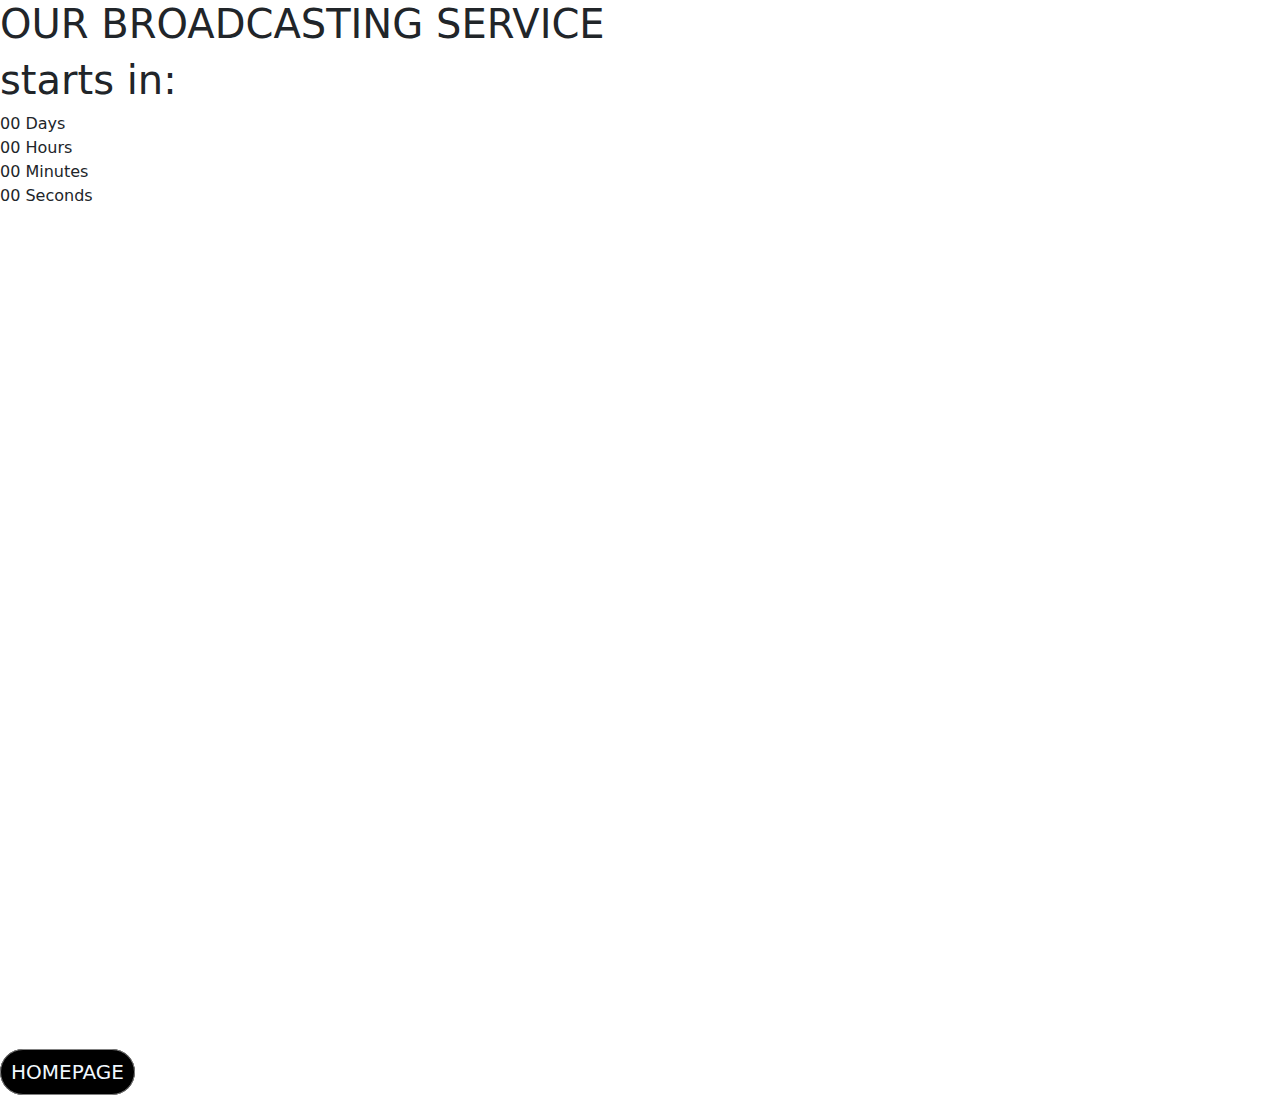
==== broadcasting.html @ a3031df2 "Update broadcasting.html" ====
<head>
    <meta charset="UTF-8">
    <meta name="viewport" content="width=device-width, initial-scale=1.0">
    <title>Broadcasting</title>
    <link rel="stylesheet" href="broadcasting.css">
    <link rel="stylesheet" href="https://use.fontawesome.com/releases/v5.2.0/css/all.css">
    <link href="https://cdn.jsdelivr.net/npm/bootstrap@5.3.2/dist/css/bootstrap.min.css" rel="stylesheet"
        integrity="sha384-T3c6CoIi6uLrA9TneNEoa7RxnatzjcDSCmG1MXxSR1GAsXEV/Dwwykc2MPK8M2HN" crossorigin="anonymous">
    <link href="	https://cdn.jsdelivr.net/npm/bootstrap@5.3.2/dist/css/bootstrap.min.css" rel="stylesheet">
</head>

<body>
    

    <h1>OUR BROADCASTING SERVICE</h1>
    <h1>starts in:</h1>
  <div style="width: 100%; height: 100%;"  class="countdown">
    <div class="square">
      <span id="days">00</span>
      <span class="label">Days</span>
    </div>
    <div class="square">
      <span id="hours">00</span>
      <span class="label">Hours</span>
    </div>
    <div class="square">
      <span id="minutes">00</span>
      <span class="label">Minutes</span>
    </div>
    <div class="square">
      <span id="seconds">00</span>
      <span class="label">Seconds</span>
    </div>
  </div>
<br><br>
  <h5><a href="index.html" style="margin-top: 20px; padding: 10px; color: aliceblue; background-color: black; border: 1px solid grey; border-radius: 30px; text-decoration: none;">HOMEPAGE</a></h5>


    <script src="index.js"></script>
    <script src="https://cdn.jsdelivr.net/npm/bootstrap@5.3.2/dist/js/bootstrap.bundle.min.js"
        integrity="sha384-C6RzsynM9kWDrMNeT87bh95OGNyZPhcTNXj1NW7RuBCsyN/o0jlpcV8Qyq46cDfL"
        crossorigin="anonymous"></script>
</body>

</html>
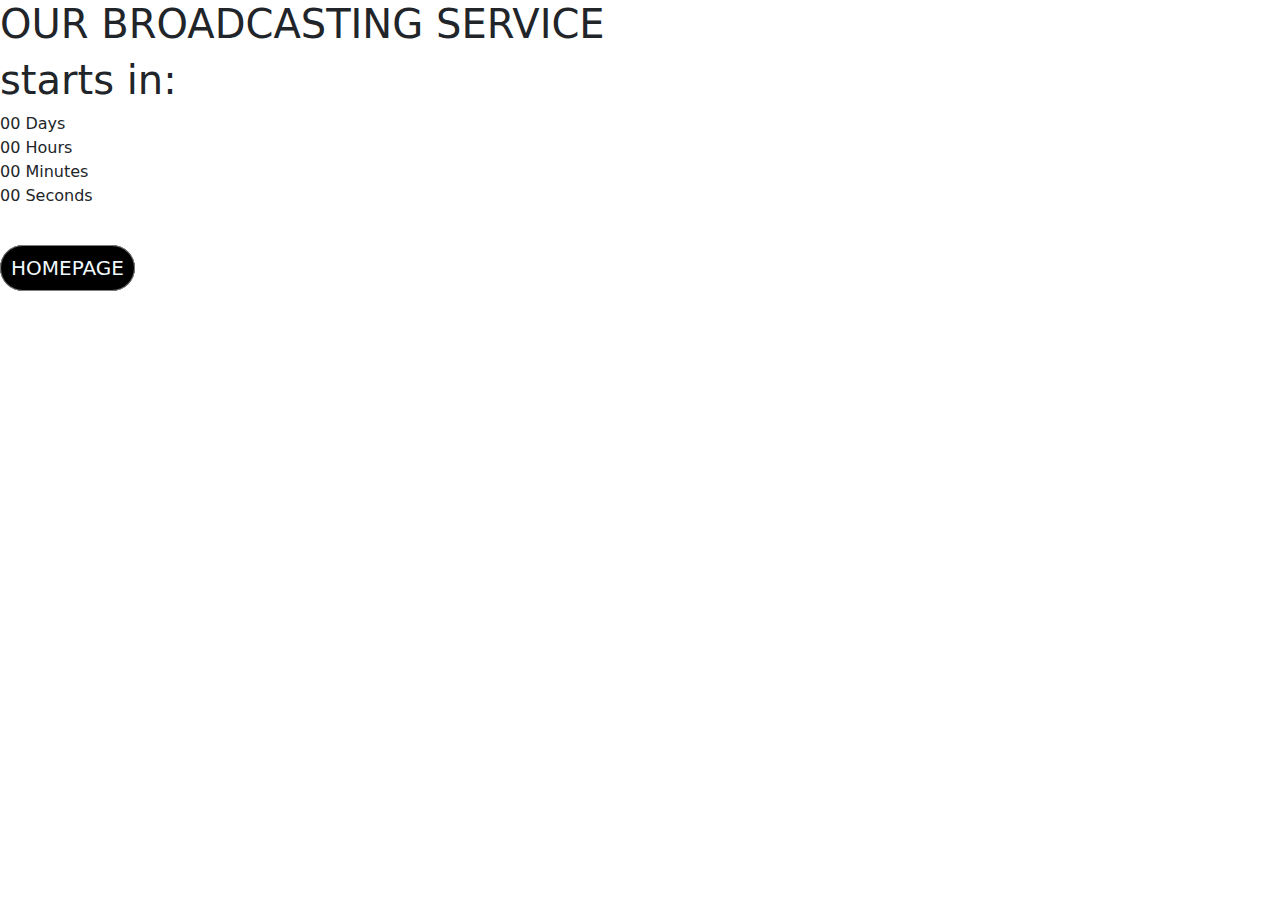
==== commit 368b34fc: "Update broadcasting.html" ====
--- a/broadcasting.html
+++ b/broadcasting.html
@@ -14,7 +14,7 @@
 
     <h1>OUR BROADCASTING SERVICE</h1>
     <h1>starts in:</h1>
-  <div style="width: 100%; height: 100%;"  class="countdown">
+  <div style="width: 500px; height: auto;"  class="countdown">
     <div class="square">
       <span id="days">00</span>
       <span class="label">Days</span>
